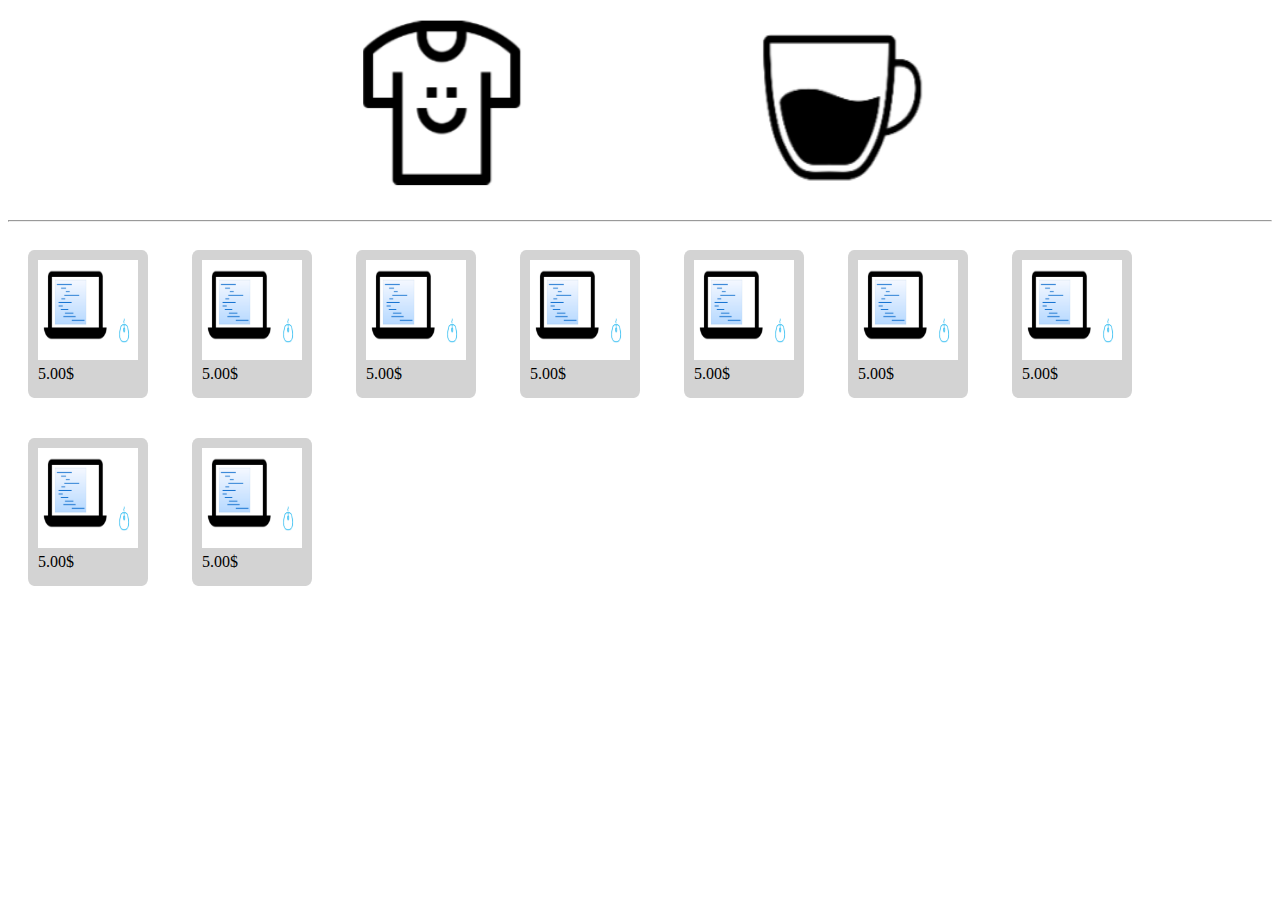
==== doc/prototype/public/index.html @ a1a8e7f0 "Prototype page index #7" ====
<!DOCTYPE html>
<html>
<head>
<title>Page Title</title>
<style>
    div div{
        display: inline-block;
        margin: 20px;
    }

    .tete , .content{
        width: fit-content;
        margin: 0 auto;
    }

    .tete *{
        position: relative;
        width: 200px;
        height: 200px;
        margin: 0 6em;
        background-size: 200px 200px;
    }

    .content div{
        width: fit-content;
        height: fit-content;
        padding: 10px;
        border-radius: 5%;
        background-color: lightgray;
    }

    .content div *{
        display: block;
        margin-bottom: 5px;
    }

    .content img{
        width: 100px;
        height: 100px;
    }
</style>
</head>
<body>

<div class="tete">
    <div style="background-image: url('./img/item2.png');"></div>
    <div style="background-image: url('./img/item3.png');"></div>
</div>
<hr>
<div class="content">
    <div><img src='./img/item1.png'><span>5.00$</span></div>
    <div><img src='./img/item1.png'><span>5.00$</span></div>
    <div><img src='./img/item1.png'><span>5.00$</span></div>
    <div><img src='./img/item1.png'><span>5.00$</span></div>
    <div><img src='./img/item1.png'><span>5.00$</span></div>
    <div><img src='./img/item1.png'><span>5.00$</span></div>
    <div><img src='./img/item1.png'><span>5.00$</span></div>
    <div><img src='./img/item1.png'><span>5.00$</span></div>
    <div><img src='./img/item1.png'><span>5.00$</span></div>
</div>

</body>
</html>
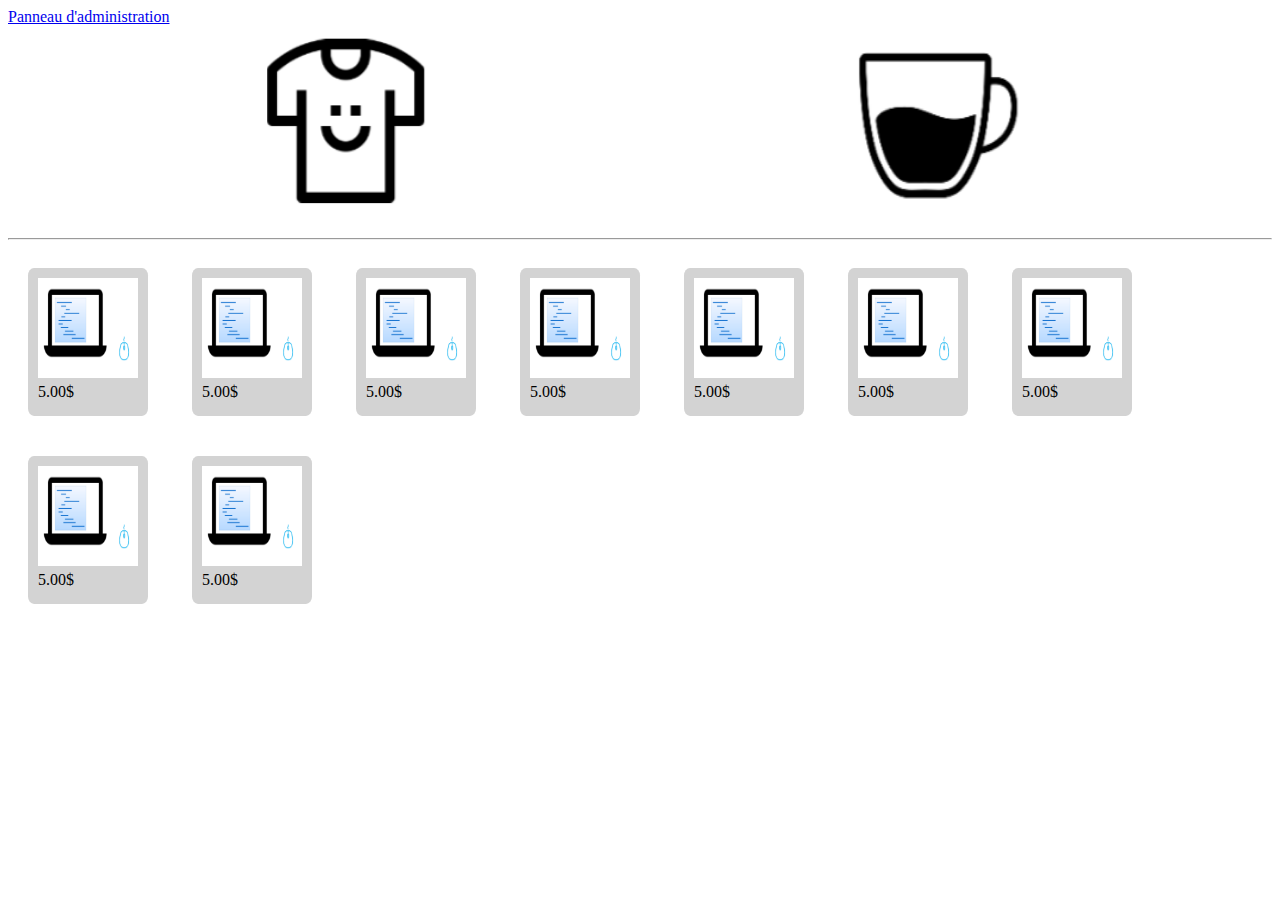
==== commit 70eb26ab: "Réagencement des prototypes + navigation entre les pages" ====
--- a/doc/prototype/public/index.html
+++ b/doc/prototype/public/index.html
@@ -42,21 +42,22 @@
 </head>
 <body>
 
+<a href="../admin/liste-admin.php">Panneau d'administration</a>
 <div class="tete">
-    <div style="background-image: url('./img/item2.png');"></div>
-    <div style="background-image: url('./img/item3.png');"></div>
+    <a href="liste.html"><div style="background-image: url('./img/item2.png');"></div></a>
+    <a href="liste.html"><div style="background-image: url('./img/item3.png');"></div></a>
 </div>
 <hr>
 <div class="content">
-    <div><img src='./img/item1.png'><span>5.00$</span></div>
-    <div><img src='./img/item1.png'><span>5.00$</span></div>
-    <div><img src='./img/item1.png'><span>5.00$</span></div>
-    <div><img src='./img/item1.png'><span>5.00$</span></div>
-    <div><img src='./img/item1.png'><span>5.00$</span></div>
-    <div><img src='./img/item1.png'><span>5.00$</span></div>
-    <div><img src='./img/item1.png'><span>5.00$</span></div>
-    <div><img src='./img/item1.png'><span>5.00$</span></div>
-    <div><img src='./img/item1.png'><span>5.00$</span></div>
+    <div><a href="item.html"><img src='./img/item1.png'></a><span>5.00$</span></div>
+    <div><a href="item.html"><img src='./img/item1.png'></a><span>5.00$</span></div>
+    <div><a href="item.html"><img src='./img/item1.png'></a><span>5.00$</span></div>
+    <div><a href="item.html"><img src='./img/item1.png'></a><span>5.00$</span></div>
+    <div><a href="item.html"><img src='./img/item1.png'></a><span>5.00$</span></div>
+    <div><a href="item.html"><img src='./img/item1.png'></a><span>5.00$</span></div>
+    <div><a href="item.html"><img src='./img/item1.png'></a><span>5.00$</span></div>
+    <div><a href="item.html"><img src='./img/item1.png'></a><span>5.00$</span></div>
+    <div><a href="item.html"><img src='./img/item1.png'></a><span>5.00$</span></div>
 </div>
 
 </body>
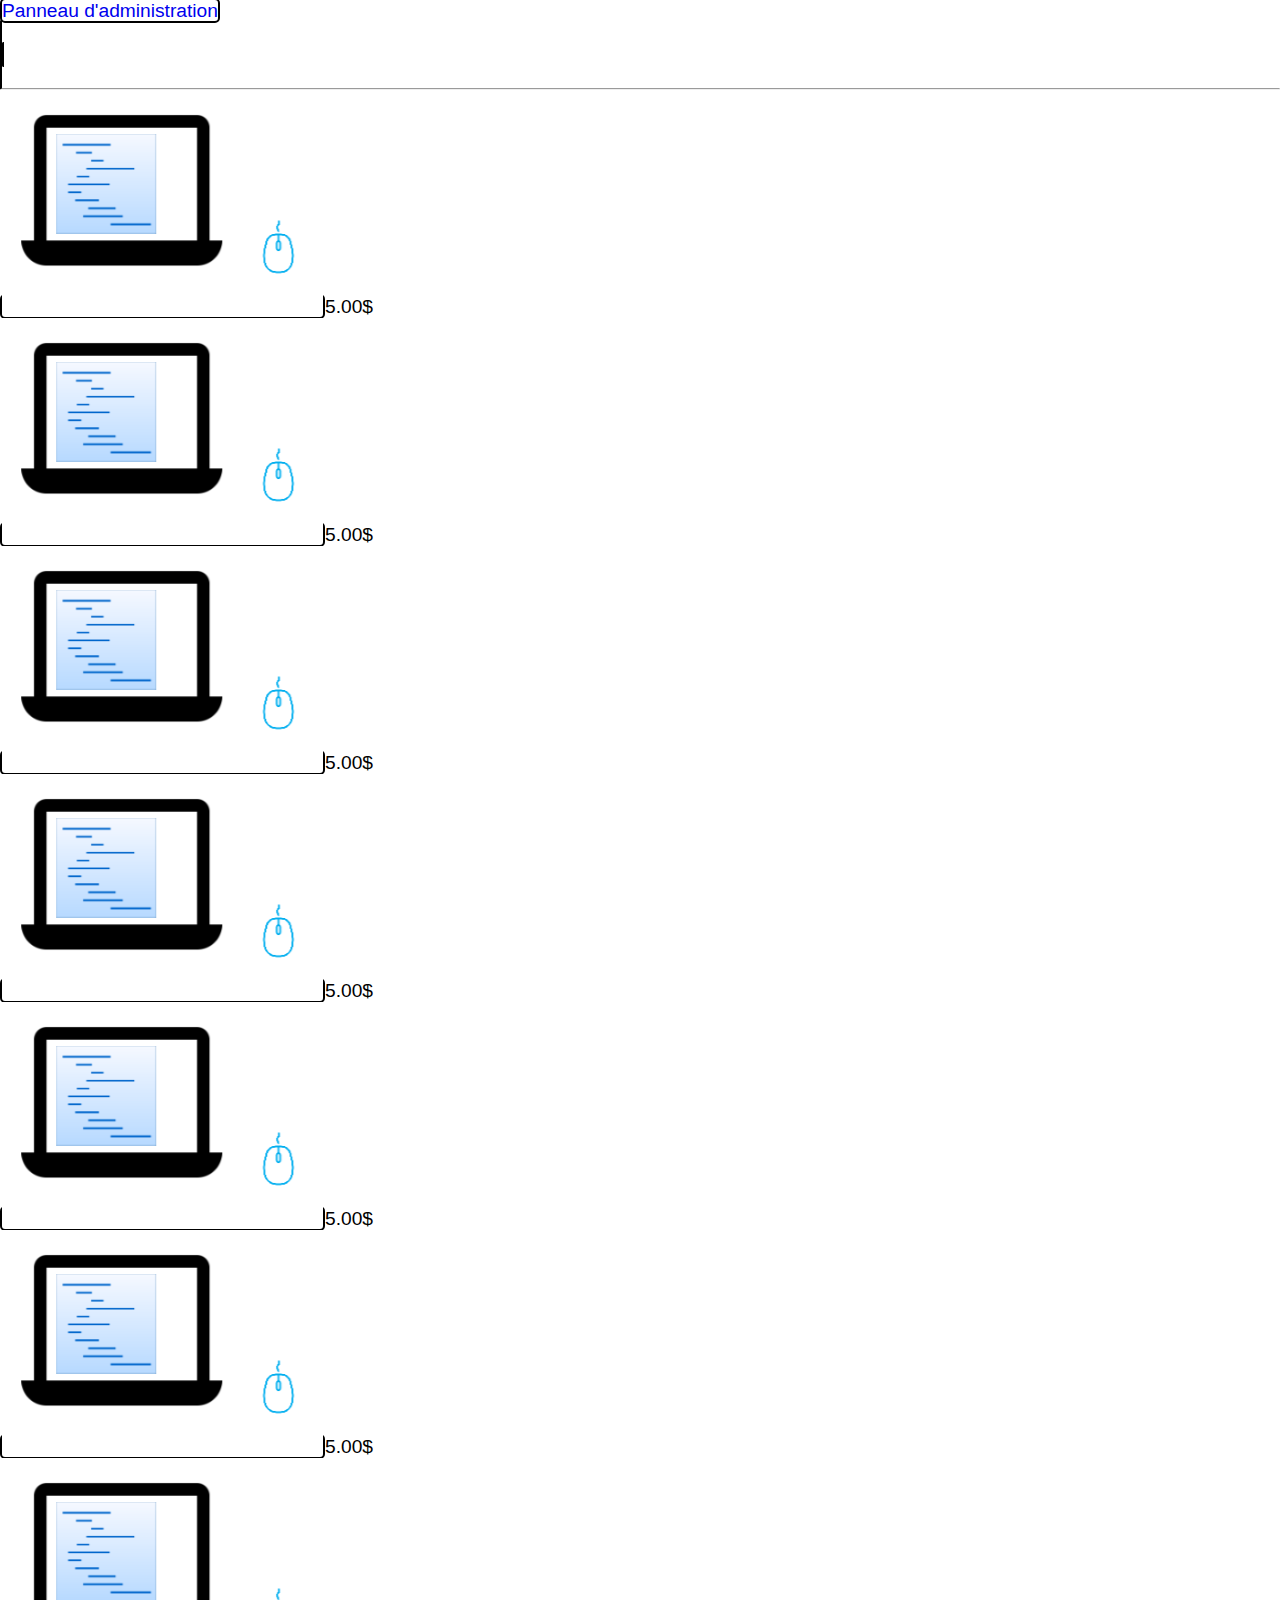
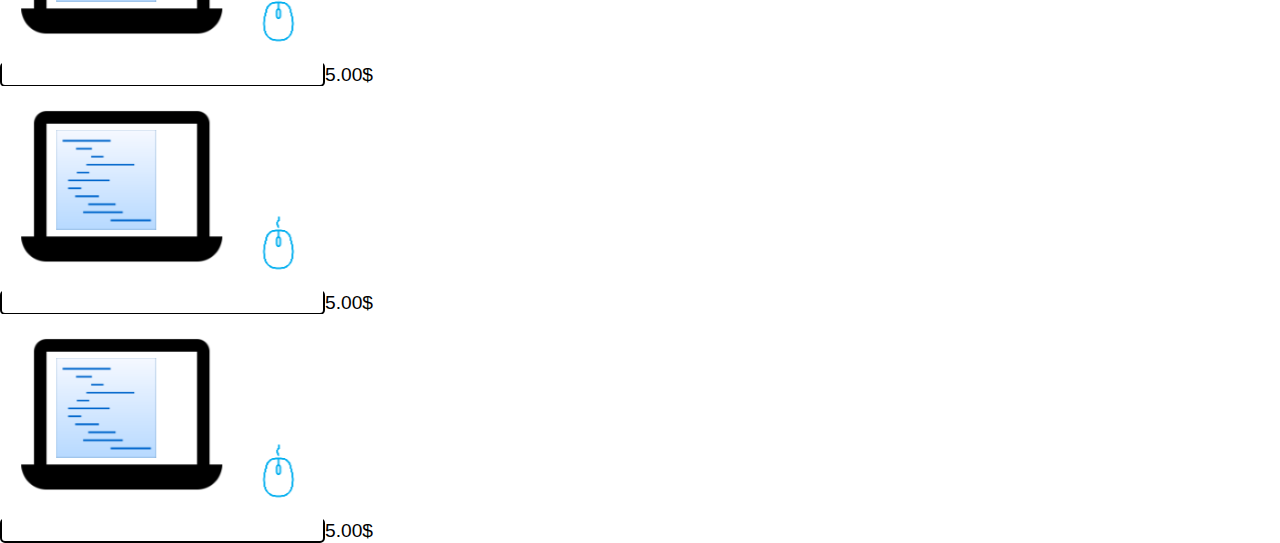
==== commit bdbc89ce: "Update css + class html #11" ====
--- a/doc/prototype/public/index.html
+++ b/doc/prototype/public/index.html
@@ -1,49 +1,16 @@
 <!DOCTYPE html>
 <html>
 <head>
+    <link rel="stylesheet" href="../css/style.css" />
 <title>Page Title</title>
 <style>
-    div div{
-        display: inline-block;
-        margin: 20px;
-    }
-
-    .tete , .content{
-        width: fit-content;
-        margin: 0 auto;
-    }
-
-    .tete *{
-        position: relative;
-        width: 200px;
-        height: 200px;
-        margin: 0 6em;
-        background-size: 200px 200px;
-    }
-
-    .content div{
-        width: fit-content;
-        height: fit-content;
-        padding: 10px;
-        border-radius: 5%;
-        background-color: lightgray;
-    }
-
-    .content div *{
-        display: block;
-        margin-bottom: 5px;
-    }
-
-    .content img{
-        width: 100px;
-        height: 100px;
-    }
 </style>
 </head>
 <body>
-
-<a href="../admin/liste-admin.php">Panneau d'administration</a>
-<div class="tete">
+<div class="barre-panadmin">
+<a class="panadmin" href="../admin/liste-admin.php">Panneau d'administration</a>
+</div>
+<div class="tete-index">
     <a href="liste.html"><div style="background-image: url('./img/item2.png');"></div></a>
     <a href="liste.html"><div style="background-image: url('./img/item3.png');"></div></a>
 </div>
--- a/doc/prototype/css/style.css
+++ b/doc/prototype/css/style.css
@@ -0,0 +1,145 @@
+* {
+    margin: 0;
+    padding: 0;
+    box-sizing: border-box;
+}
+
+body{
+    font-size: 1.2em;
+    font-family: Verdana, Geneva, Tahoma, sans-serif;
+}
+
+header{
+    width: 100%;
+    height: 400px;
+    background-color: gray;
+    text-align: center;
+    color: white;
+}
+
+.contenu-page{
+    width: 100%;
+    height: max-content;
+    margin: 20px auto;
+}
+
+#formulaire-item{
+    margin: 0 auto;
+    width: 80%;
+    font-size: 1.2em;
+}
+
+    #formulaire-item legend{
+        text-align: left;
+    }
+
+    #formulaire-item input[type=text],
+    #formulaire-item textarea,
+    #formulaire-item select
+    {
+        margin-top: 1%;
+        margin-bottom: 5%;
+        resize: none;
+        display: block;
+    }
+
+    #formulaire-item label{
+        width: 100%;
+    }
+
+label{
+    font-size: 1em;
+}
+
+#informations-item{
+    /*float: left;*/
+    width: 45%;
+    margin: 2%;
+}
+
+#options-item{
+    width: 45%;
+    margin: 2%;
+}
+
+    #options-item input[type=radio]{
+        margin: 2%;
+    }
+
+    #options-item li{
+        display: block;
+        width: 100%;
+        font-size: 0.8em;
+    }
+
+#image-item{
+    width: 100%;
+    margin: 10% auto;
+}
+
+
+ul{
+    margin: 5% 0;
+}
+    
+a{
+    text-decoration: none;
+    border: solid black 2px;
+    border-radius: 5px;
+}
+
+#action-formulaire{
+    display: flex;
+    justify-content: space-between;
+    align-content: space-between;
+    margin: 1% auto;
+    width: 95%;
+}
+
+    #action-formulaire input[type=button],
+    #action-formulaire input[type=submit]
+    {
+        flex-basis: auto;
+        padding: 5px;
+        border-radius: 5px;
+    }
+
+#bloc-item{
+    display: flex;
+    flex-direction: row;
+}
+
+.miniature{
+    width: 300px;
+    height: auto;
+}
+
+.item{
+    float: left;
+    width: 25%;
+}
+
+section{
+    margin-top: 20%;
+}
+
+.itemListe{
+    float: left;
+    display: inline;
+}
+
+.contain{
+    width: 75%;
+    height: 100%;
+    text-align: center;
+}
+
+.titre{
+    border:black solid 2px;
+}
+
+@media screen and (max-width: 1000px){
+    #item{
+        flex-direction: column;
+    }
+}